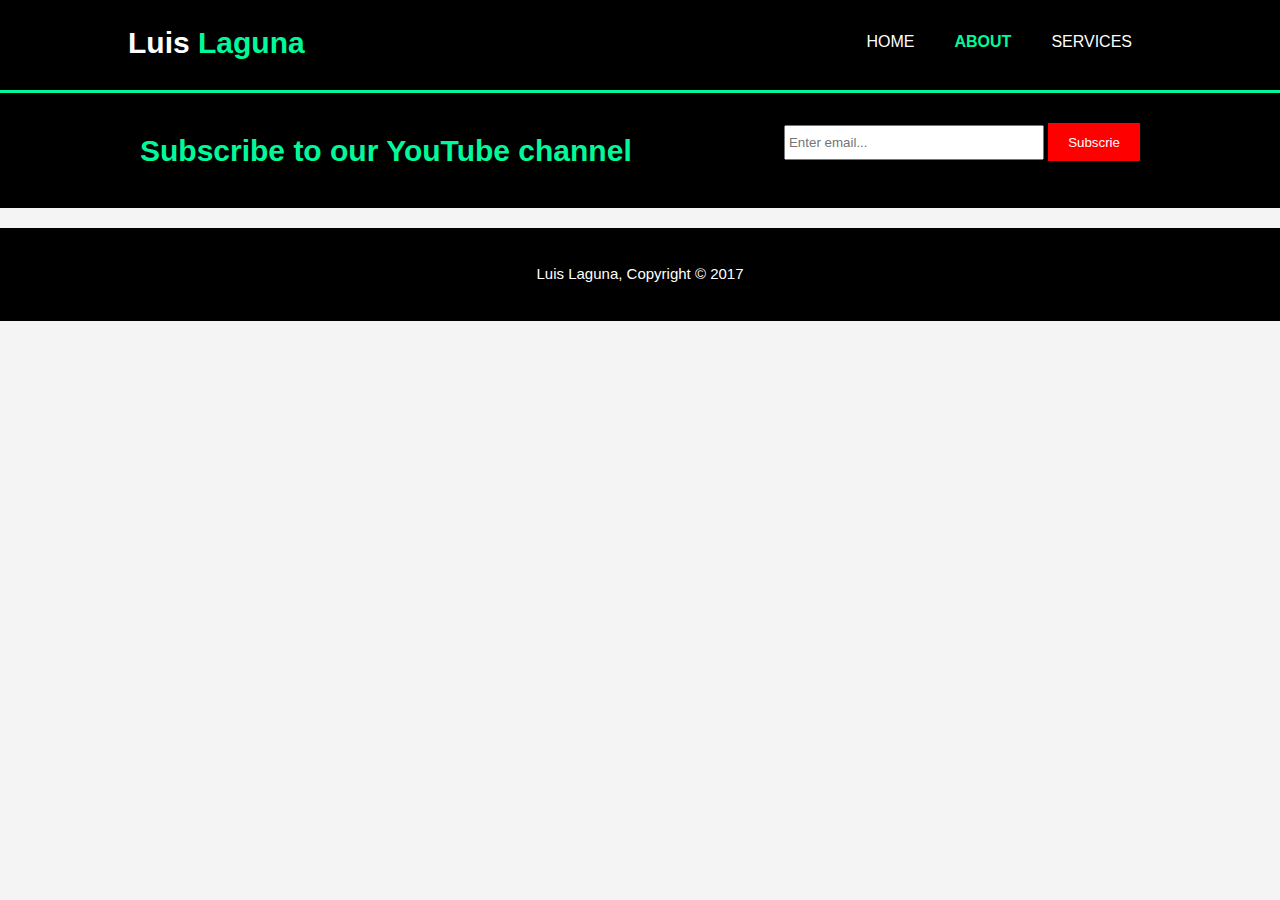
==== about.html @ f77f384e "add inner pages" ====
<!DOCTYPE html>
<html lang="en">
<head>
  <meta charset="UTF-8">
  <meta name="viewport" content="width=device-width, initial-scale=1.0">
  <meta name="description" content="personal trainer, luis laguna"
  <meta http-equiv="X-UA-Compatible" content="ie=edge">
  <title>Luis Laguna | About</title>
  <link rel="stylesheet" href="./css/style.css">
</head>
<body>
  <header>
    <div class="container">
      <div id="brand"><h1>Luis <span class="highlight">Laguna<span></h1></div>

      <nav>
        <ul>
          <li><a href="index.html" class="current">Home</a></li>
          <li class="current"><a href="about.html">About</a></li>
          <li><a href="Services">Services</a></li>
        </ul>
      </nav>
    </div>
  </header>

  <section id="links">
    <div class="container">
      <h1>Subscribe to our YouTube channel</h1>

      <form>
        <input type="email" placeholder="Enter email...">
        <button class="button_01" type="submit" name="button">Subscrie</button>
      </form>
    </div>
  </section>

  <section id="main">
    <div class="container">
      
    </div>
  </section>

  <footer><p>Luis Laguna, Copyright &copy; 2017</p></footer>
</body>
</html>
---- css/style.css ----
/*-------------------------------GLOBAL---------------------------------------------*/
body {
  font-family: Arial, sans-serif;
  font-size: 15px;
  line-height: 1.5;
  margin: 0;
  padding: 0;
  background: #f4f4f4;
}

ul {
  margin: 0;
  padding: 0;
}

.container {
  width: 80%;
  margin: auto;
  overflow: hidden;
}

.button_01 {
  height: 38px;
  background: red;
  color: white;
  border: 0;
  padding-left: 20px;
  padding-right: 20px;
}

/*-------------------------------HEADER---------------------------------------------*/
header {
  background-color: black;
  color: white;
  padding-top: 20px;
  min-height: 70px;
  border-bottom: #00FA9A 3px solid;
}

header a {
  color: white;
  text-decoration: none;
  text-transform: uppercase;
  font-size: 16px;
}

header li {
  float: left;
  display: inline;
  padding: 0 20px 0 20px;
}

header #brand {
  float: left;
}

header #brand h1 {
  margin: 0;
}

header nav {
  float: right;
  margin-top: 10px;
}

header .highlight, header .current a {
  color: #00FA9A;
  font-weight: bold;
}

header a:hover {
  color: lightgray;
}
/*-------------------------------INTRO---------------------------------------------*/

#intro-page {
  min-height: 400px;
  background: url("../images/dtla.jpeg") no-repeat 0 -400px;
  background-size: cover;
  background-position: center;
  text-align: center;
  color: #ffffff;
}

#intro-page h1{
  margin-top: 100px;
  font-size: 40px;
  margin-bottom: 10px;
}

#intro-page p {
  font-size: 20px;
}
/*-------------------------------LINKS---------------------------------------------*/
#links {
  padding: 15px;
  color: #00FA9A;
  background: black
}

#links h1 {
  float: left;
}

#links form {
  float: right;
  margin-top: 15px;
}

#links input[type="email"] {
  padding: 3px;
  height: 25px;
  width: 250px;
}
/*-------------------------------BOXES---------------------------------------------*/
#boxes {
  margin-top: 20px;
}

#boxes .box {
  float: left;
  width: 30%;
  padding: 10px;
  text-align: center;
}

#boxes .box img {
  width: 150px;
  height: 150px;
}
/*-------------------------------FOOTER---------------------------------------------*/
footer {
  background-color: black;
  color: white;
  padding: 20px;
  margin-top: 20px;
  text-align: center;
}
/*-------------------------------GLOBAL---------------------------------------------*/
/*-------------------------------GLOBAL---------------------------------------------*/
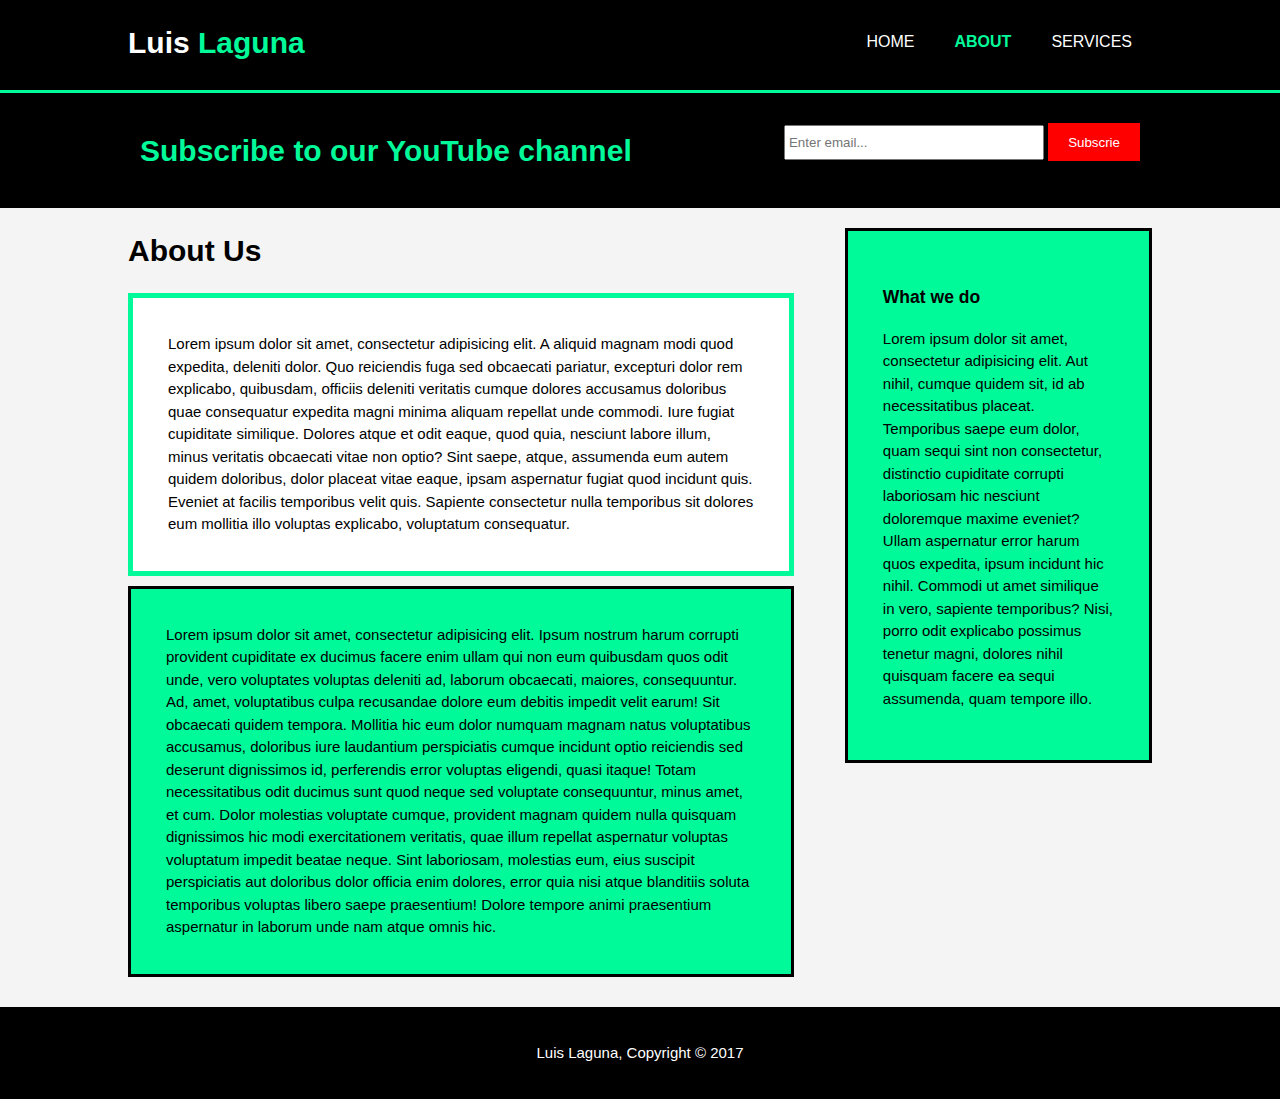
==== commit ef475d16: "finishing touches" ====
--- a/about.html
+++ b/about.html
@@ -15,9 +15,9 @@
 
       <nav>
         <ul>
-          <li><a href="index.html" class="current">Home</a></li>
+          <li><a href="index.html">Home</a></li>
           <li class="current"><a href="about.html">About</a></li>
-          <li><a href="Services">Services</a></li>
+          <li><a href="services.html">Services</a></li>
         </ul>
       </nav>
     </div>
@@ -36,7 +36,19 @@
 
   <section id="main">
     <div class="container">
-      
+      <article id="main-col">
+        <h1 class="page-title">About Us</h1>
+        <p class="dark">Lorem ipsum dolor sit amet, consectetur adipisicing elit. A aliquid magnam modi quod expedita, deleniti dolor. Quo reiciendis fuga sed obcaecati pariatur, excepturi dolor rem explicabo, quibusdam, officiis deleniti veritatis cumque dolores accusamus doloribus quae consequatur expedita magni minima aliquam repellat unde commodi. Iure fugiat cupiditate similique. Dolores atque et odit eaque, quod quia, nesciunt labore illum, minus veritatis obcaecati vitae non optio? Sint saepe, atque, assumenda eum autem quidem doloribus, dolor placeat vitae eaque, ipsam aspernatur fugiat quod incidunt quis. Eveniet at facilis temporibus velit quis. Sapiente consectetur nulla temporibus sit dolores eum mollitia illo voluptas explicabo, voluptatum consequatur.</p>
+
+        <p class="green">Lorem ipsum dolor sit amet, consectetur adipisicing elit. Ipsum nostrum harum corrupti provident cupiditate ex ducimus facere enim ullam qui non eum quibusdam quos odit unde, vero voluptates voluptas deleniti ad, laborum obcaecati, maiores, consequuntur. Ad, amet, voluptatibus culpa recusandae dolore eum debitis impedit velit earum! Sit obcaecati quidem tempora. Mollitia hic eum dolor numquam magnam natus voluptatibus accusamus, doloribus iure laudantium perspiciatis cumque incidunt optio reiciendis sed deserunt dignissimos id, perferendis error voluptas eligendi, quasi itaque! Totam necessitatibus odit ducimus sunt quod neque sed voluptate consequuntur, minus amet, et cum. Dolor molestias voluptate cumque, provident magnam quidem nulla quisquam dignissimos hic modi exercitationem veritatis, quae illum repellat aspernatur voluptas voluptatum impedit beatae neque. Sint laboriosam, molestias eum, eius suscipit perspiciatis aut doloribus dolor officia enim dolores, error quia nisi atque blanditiis soluta temporibus voluptas libero saepe praesentium! Dolore tempore animi praesentium aspernatur in laborum unde nam atque omnis hic.</p>
+      </article>
+
+      <aside id="sidebar">
+        <div class="green">
+          <h3>What we do</h3>
+          <p>Lorem ipsum dolor sit amet, consectetur adipisicing elit. Aut nihil, cumque quidem sit, id ab necessitatibus placeat. Temporibus saepe eum dolor, quam sequi sint non consectetur, distinctio cupiditate corrupti laboriosam hic nesciunt doloremque maxime eveniet? Ullam aspernatur error harum quos expedita, ipsum incidunt hic nihil. Commodi ut amet similique in vero, sapiente temporibus? Nisi, porro odit explicabo possimus tenetur magni, dolores nihil quisquam facere ea sequi assumenda, quam tempore illo.</p>
+        </div>
+      </aside>
     </div>
   </section>
 
--- a/css/style.css
+++ b/css/style.css
@@ -28,6 +28,24 @@
   padding-right: 20px;
 }
 
+.green {
+  padding: 35px;
+  background-color: #00FA9A;
+  color: black;
+  margin-top: 10px;
+  margin-bottom: 10px;
+  border: 3px solid black;
+}
+
+.dark {
+  padding: 35px;
+  background-color: white;
+  color: black;
+  margin-top: 10px;
+  margin-bottom: 10px;
+  border: 5px solid  #00FA9A;
+}
+
 /*-------------------------------HEADER---------------------------------------------*/
 header {
   background-color: black;
@@ -136,5 +154,47 @@
   margin-top: 20px;
   text-align: center;
 }
-/*-------------------------------GLOBAL---------------------------------------------*/
-/*-------------------------------GLOBAL---------------------------------------------*/
+/*------------------------------SIDEBAR---------------------------------------------*/
+aside#sidebar {
+  float: right;
+  width: 30%;
+  margin-top: 10px;
+}
+
+article#main-col {
+  float: left;
+  width: 65%;
+}
+
+ul#services li {
+  list-style: none;
+  padding: 20px;
+  border: black solid 1px;
+  margin-bottom: 5px;
+  background-color: lightgray;
+}
+/*-------------------------------MEDIA QUERIES---------------------------------------------*/
+@media (max-width: 769px) {
+  header #brand, header nav, header nav li, #links h1,
+  #links form, #boxes .box, article#main-col, aside#sidebar{
+    float: none;
+    text-align: center;
+    width: 100%;
+  }
+
+  #intro-page h1 {
+    margin-top: 40px;
+  }
+
+  #links button {
+    display: block;
+    width: 100%;
+  }
+
+  #links form input[type="email"] {
+    width: 100%;
+    margin-bottom: 5px;
+  }
+
+
+}
